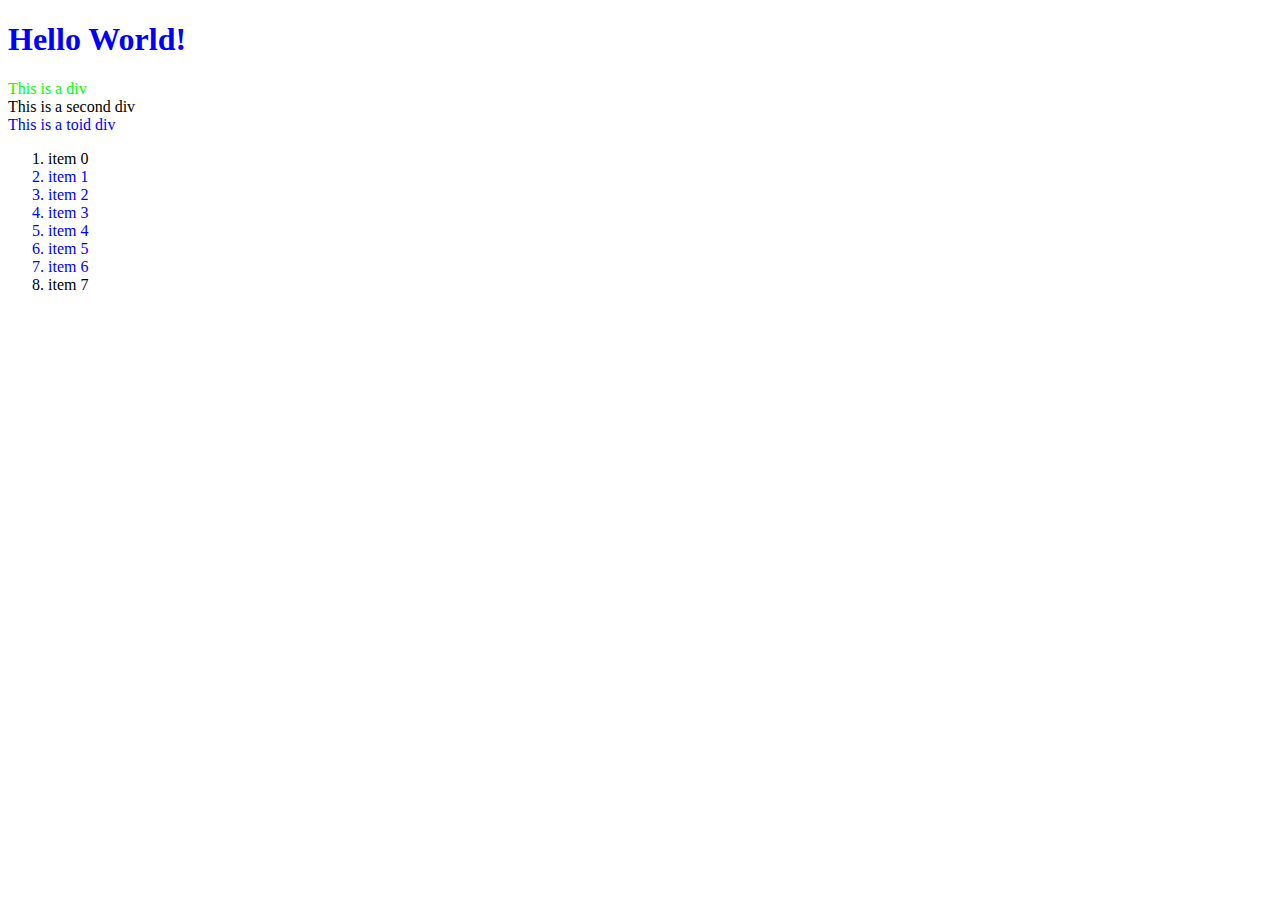
==== 28_jsdom/index.html @ 171da059 "initial" ====
<!DOCTYPE html>

<!--
     Team Phantom Tollbooth :: Clyde Sinclair, Fierce Dragon
     SoftDev pd0
     K28 -- Manipulating the DOM
     2023-04-05w
   --------------------------------------------------
-->

<html lang="en">
  <!-- HTML file for exploring JavaScript interactions with the DOM -->

  <head>
    <meta charset="utf-8">
    <style>
      .red   {color : #ff0000;}
      .green {color : #00ff00;}
      .blue  {color : #0000ff;}
    </style>
  </head>

  <body>
    <h1 id="h" class="blue">Hello World!</h1>

    <div id="div1" class="green">This is a div</div>
    <div id="div2">This is a second div</div>
    <div class="blue">This is a toid div</div>

    <ol id="thelist">
      <li class="">item 0</li>
      <li class="green blue">item 1</li>
      <li class="green blue">item 2</li>
      <li class="red green blue">item 3</li>
      <li class="red green blue">item 4</li>
      <li class="green blue">item 5</li>
      <li class="green blue">item 6</li>
      <li class="">item 7</li>
    </ol>

    <script src="dommy_consolery.js"></script>

  </body>
</html>
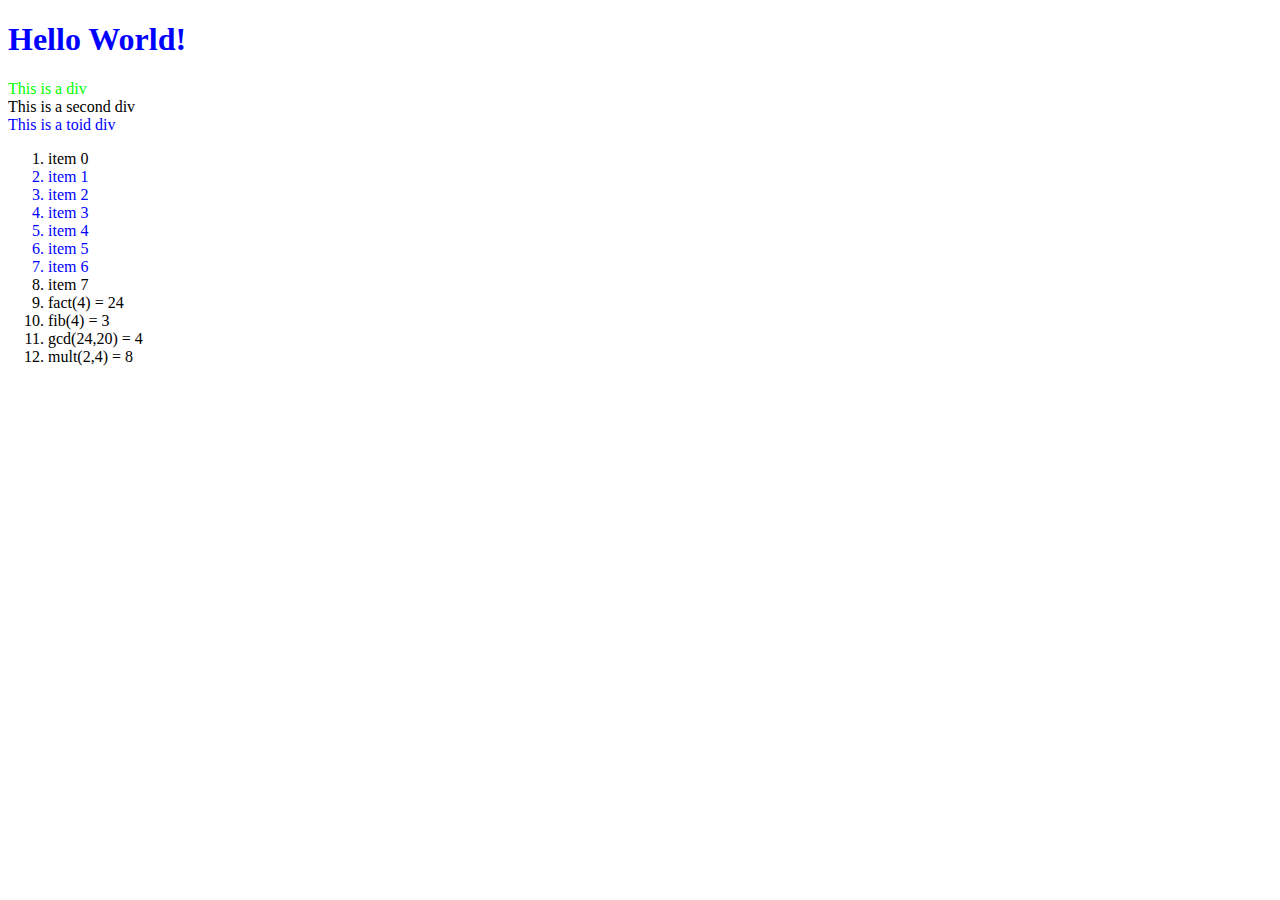
==== commit e920bf0e: "PP DONE" ====
--- a/28_jsdom/index.html
+++ b/28_jsdom/index.html
@@ -36,6 +36,10 @@
       <li class="green blue">item 5</li>
       <li class="green blue">item 6</li>
       <li class="">item 7</li>
+      <li id="fact" class=""></li>
+      <li id="fib" class=""></li>
+      <li id="gcd" class=""></li>
+      <li id="mult" class=""></li>
     </ol>
 
     <script src="dommy_consolery.js"></script>
